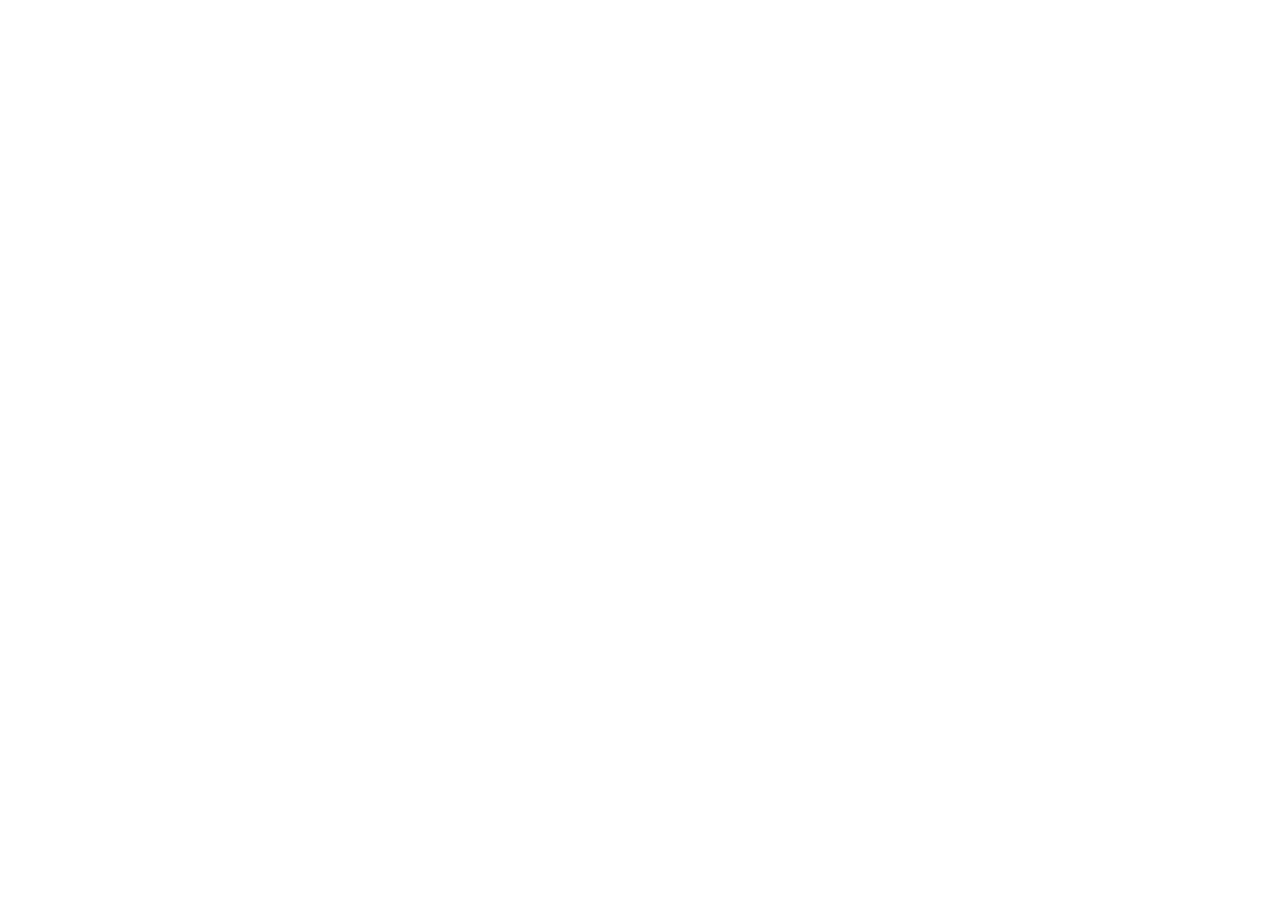
==== index.html @ fbb698e1 "Initial commit" ====
<!DOCTYPE html>
<html lang="en">
<head>
    <meta charset="UTF-8">
    <meta name="viewport" content="width=device-width, initial-scale=1.0">
    <title>Project-1</title>
</head>
<body>
    
</body>
</html>
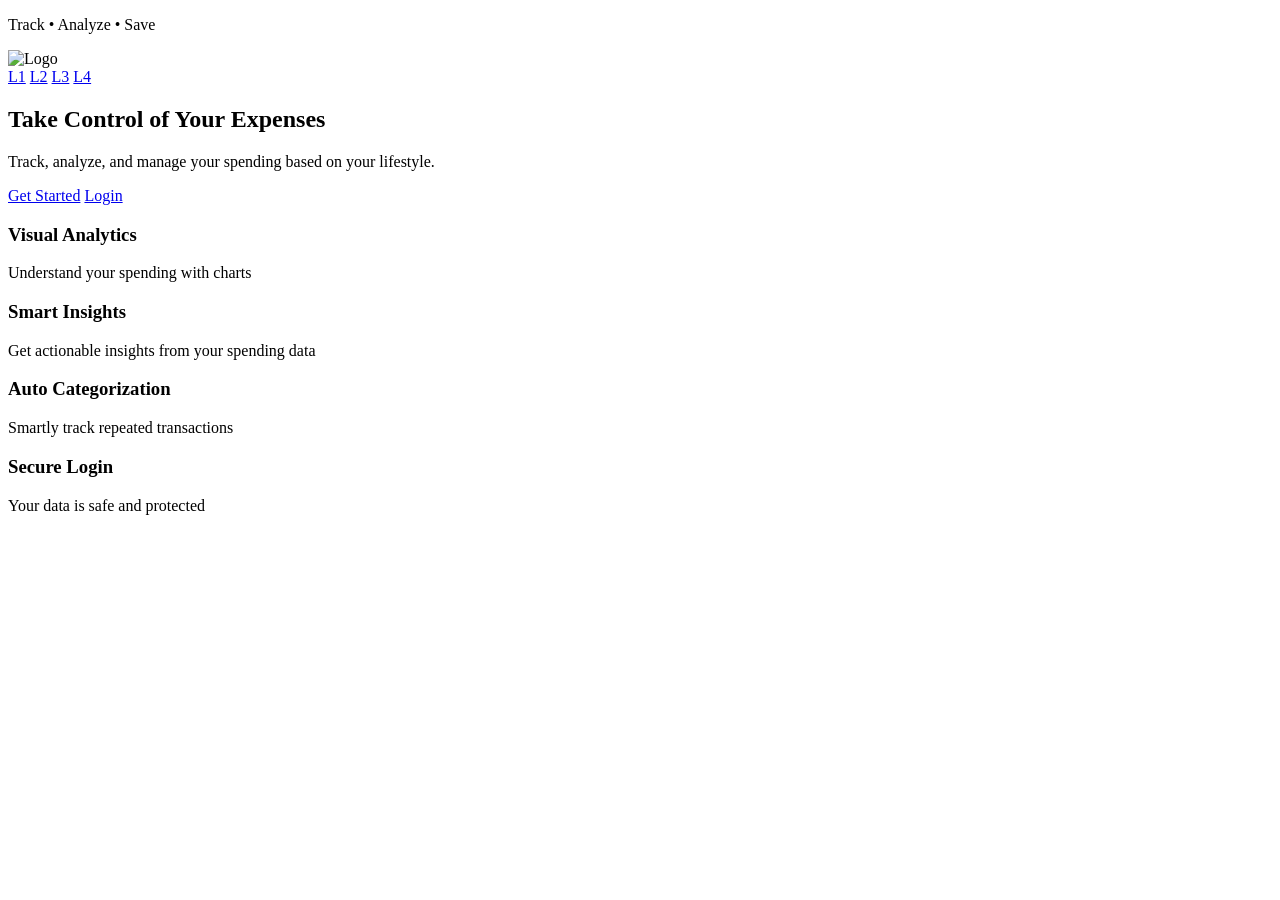
==== commit aac947a4: "Coded the navigation bar, the hero section and the features section." ====
--- a/index.html
+++ b/index.html
@@ -6,6 +6,64 @@
     <title>Project-1</title>
 </head>
 <body>
+<!-- Top Annoucement Bar -->
+    <div class="top-bar">
+        <p> Track • Analyze • Save </p>
+    </div>
+<!-- Navigation Bar -->
+    <header class="nav-bar">
+            <div class="logo">
+                <img src="logo.png" alt="Logo">
+            </div>
+
+            <div class="links">
+                <a href="#">L1</a>
+                <a href="#">L2</a>
+                <a href="#">L3</a>
+                <a href="#">L4</a>
+            </div>
+        
+    </header>
+
+    <main>
+        
+        <section class="hero">
+            <div class="hero-content"> 
+                <h1>Take Control of Your Expenses</h1> 
+                <p> Track, analyze, and manage your spending based on your lifestyle. </p> 
+                    <div class="hero-buttons"> 
+                        <a href="#" class="get-started">Get Started</a> 
+                        <a href="#" class="login">Login</a> 
+                    </div>
+            </div>
+        </section>
+
+        <section class="features">  
+            <div class="feature-cards"> 
+                <div class="card"> 
+                    <h3>Visual Analytics</h3> 
+                    <p>Understand your spending with charts</p> 
+                </div> 
+                <div class="card"> 
+                    <h3>Smart Insights</h3> 
+                    <p>Get actionable insights from your spending data</p> 
+                </div> 
+                <div class="card"> 
+                    <h3>Auto Categorization</h3> 
+                    <p>Smartly track repeated transactions</p> 
+                </div> 
+                <div class="card"> 
+                    <h3>Secure Login</h3> 
+                    <p>Your data is safe and protected</p> 
+                </div> 
+            </div> 
+        </section>
+
+    </main>
     
+    <footer>
+
+    </footer>
+
 </body>
 </html>
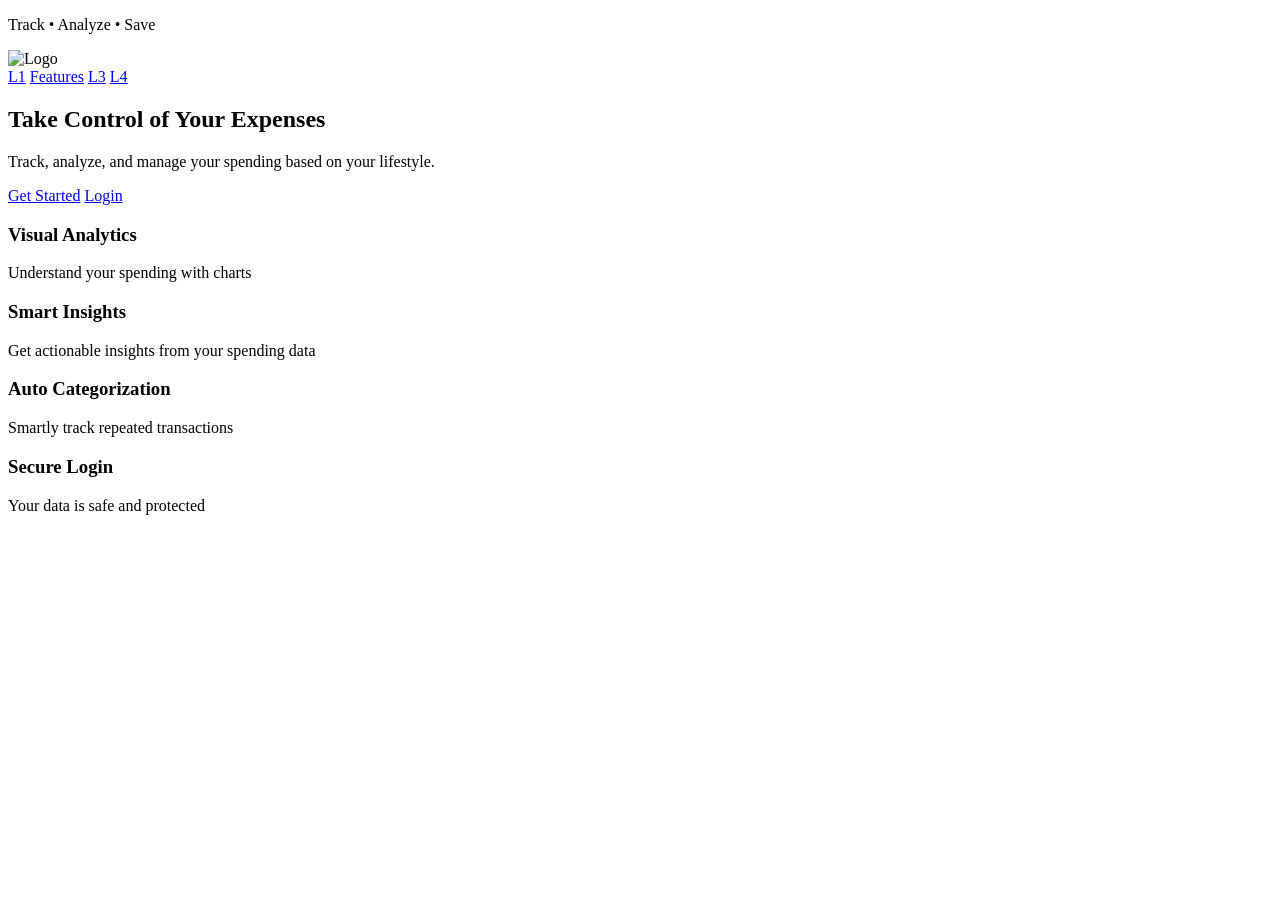
==== commit e55c625f: "Added styles.css file" ====
--- a/index.html
+++ b/index.html
@@ -4,6 +4,7 @@
     <meta charset="UTF-8">
     <meta name="viewport" content="width=device-width, initial-scale=1.0">
     <title>Project-1</title>
+    <link rel="stylesheet" href="./styles.css">
 </head>
 <body>
 <!-- Top Annoucement Bar -->
@@ -17,8 +18,8 @@
             </div>
 
             <div class="links">
-                <a href="#">L1</a>
-                <a href="#">L2</a>
+                <a href="#hero">L1</a>
+                <a href="#features">Features</a>
                 <a href="#">L3</a>
                 <a href="#">L4</a>
             </div>
@@ -27,7 +28,7 @@
 
     <main>
         
-        <section class="hero">
+        <section id="hero">
             <div class="hero-content"> 
                 <h1>Take Control of Your Expenses</h1> 
                 <p> Track, analyze, and manage your spending based on your lifestyle. </p> 
@@ -38,7 +39,7 @@
             </div>
         </section>
 
-        <section class="features">  
+        <section id="features">  
             <div class="feature-cards"> 
                 <div class="card"> 
                     <h3>Visual Analytics</h3> 
--- a/styles.css
+++ b/styles.css
@@ -0,0 +1,4 @@
+html{
+    scroll-behavior: smooth;
+}
+
